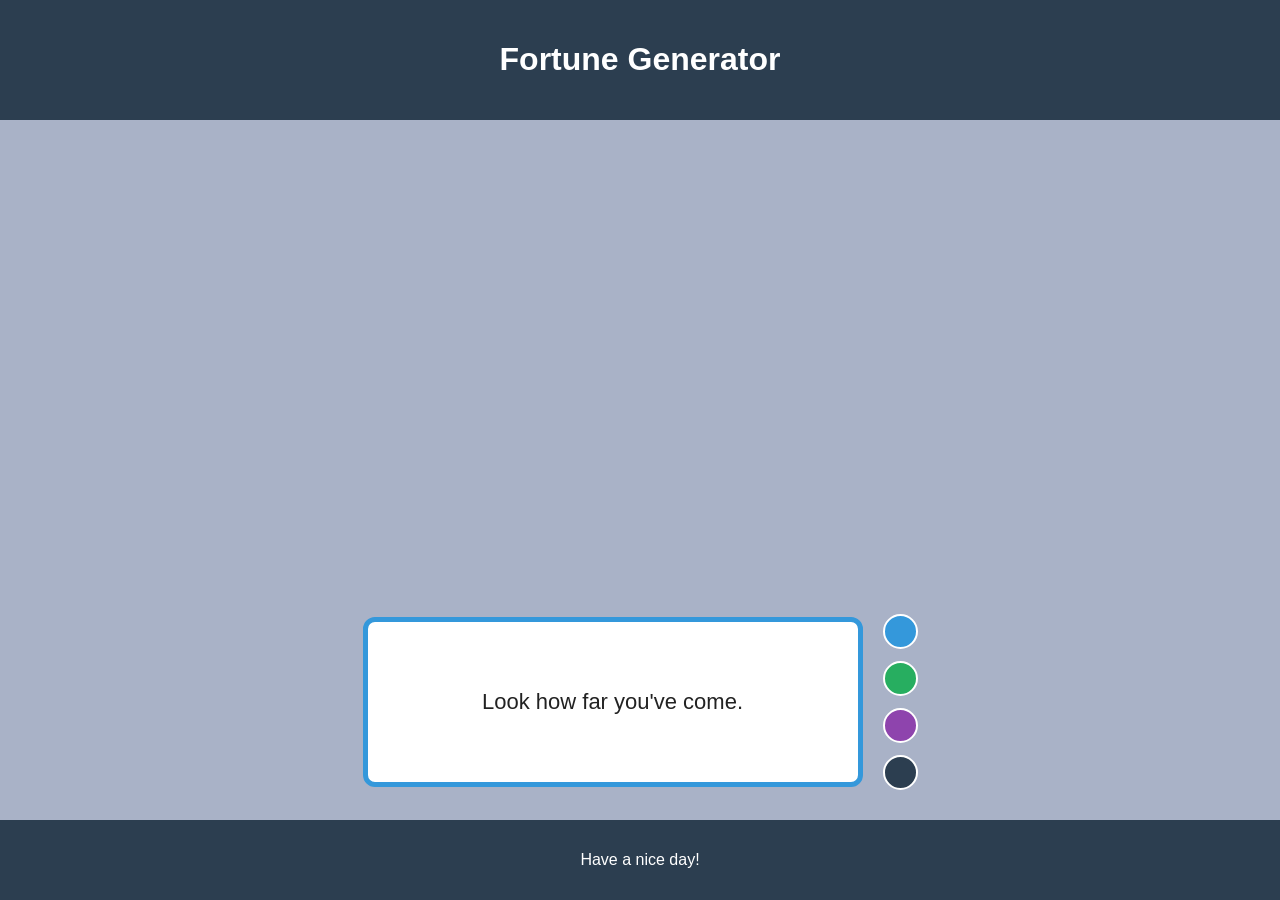
==== fortune.html @ 007f13f8 "Add files via upload" ====
<!DOCTYPE html>
<html lang="en">
<head>
    <meta charset="UTF-8">
    <meta name="viewport" content="width=device-width, initial-scale=1.0">
    <title>Fortune Generator</title>

    <link rel="stylesheet" href="fortune.css">
</head>

<body>

<header>
    <h1>Fortune Generator</h1>
</header>

<main>

    <div class="fortune-container">

        <div id="fortuneBox">
            Loading your fortune...
        </div>

        <div class="buttons">

			<button class="blue" onclick="themeBlue()" title="Blue Theme"></button>

			<button class="green" onclick="themeGreen()" title="Green Theme"></button>

			<button class="purple" onclick="themePurple()" title="Purple Theme"></button>

			<button class="dark" onclick="themeDark()" title="Dark Theme"></button>

		</div>

    </div>

</main>

<footer>
    <p>Have a nice day!</p>
</footer>

<script>

<!-- Arrays of Fortune message. Source- https://fortuneandframe.com/apps/fortunes/ff-originals -->

const fortunes = [

"Don’t hold onto things that require a tight grip.",

"Look how far you've come.",

"There are things in life that you can't control, and aren't supposed to.",

"Putting yourself fully into what you do is a form of love.",

"Do what you love. The rest will fall into place.",

"Follow your heart. See what turns up.",

"Speak good things about yourself into existence.",

"Stop saying yes to things you don't want to do. ",

"The only person who has to believe in you is you.",

"Let go and let the universe do its thing."

];

<!-- Generates a number randomly and selects one of the 10 fortunes from the options -->

window.onload = function(){

    const random = Math.floor(Math.random()*fortunes.length);

    document.getElementById("fortuneBox").innerHTML = fortunes[random];

}

<!-- Different presets for the box in which the fortune is shown -->

const box = document.getElementById("fortuneBox");

function themeBlue(){

    box.style.color = "#ffffff";
    box.style.background = "#3498db";
    box.style.borderColor = "#1f4e79";
    box.style.fontSize = "22px";
    box.style.fontFamily = "Arial";

}

function themeGreen(){

    box.style.color = "#ffffff";
    box.style.background = "#27ae60";
    box.style.borderColor = "#145a32";
    box.style.fontSize = "24px";
    box.style.fontFamily = "Lucida Console";

}

function themePurple(){

    box.style.color = "#ffffff";
    box.style.background = "#8e44ad";
    box.style.borderColor = "#4a235a";
    box.style.fontSize = "23px";
    box.style.fontFamily = "Georgia";

}

function themeDark(){

    box.style.color = "#f1f1f1";
    box.style.background = "#2c3e50";
    box.style.borderColor = "#95a5a6";
    box.style.fontSize = "21px";
    box.style.fontFamily = "Comic Sans MS";

}

</script>

</body>
</html>
---- fortune.css ----
body{

    margin:0;
    font-family:Arial, sans-serif;
    background:#a9b2c7;

    display:flex;
    flex-direction:column;
    min-height:100vh;

}

header{

    background:#2c3e50;
    color:white;
    text-align:center;
    padding:20px;

}

main{

    flex:1;

    display:flex;
    justify-content:center;
    align-items:flex-end;

}

.fortune-container{

    display:flex;
    align-items:center;
    gap:20px;
    margin-bottom:30px;

}

#fortuneBox{

    width:450px;
    min-height:120px;

    background:white;
    color:#222;

    border:5px solid #3498db;
    border-radius:12px;

    display:flex;
    justify-content:center;
    align-items:center;

    text-align:center;

    padding:20px;

    font-size:22px;
    font-family:Arial;

    transition:.4s;

}

.buttons{

    display:flex;
    flex-direction:column;
    gap:12px;

}

.buttons button{

    width:35px;
    height:35px;

    border:2px solid white;
    border-radius:50%;

    cursor:pointer;

    transition:.3s;

}

.buttons button:hover{

    transform:scale(1.15);
    border-color:black;

}

.blue{

    background:#3498db;

}

.green{

    background:#27ae60;

}

.purple{

    background:#8e44ad;

}

.dark{

    background:#2c3e50;

}

button{

    width:120px;
    padding:10px;

    border:none;
    border-radius:6px;

    background:#3498db;
    color:white;

    cursor:pointer;

    font-weight:bold;

}

button:hover{

    background:#2ecc71;

}

footer{

    background:#2c3e50;
    color:white;
    text-align:center;
    padding:15px;

}
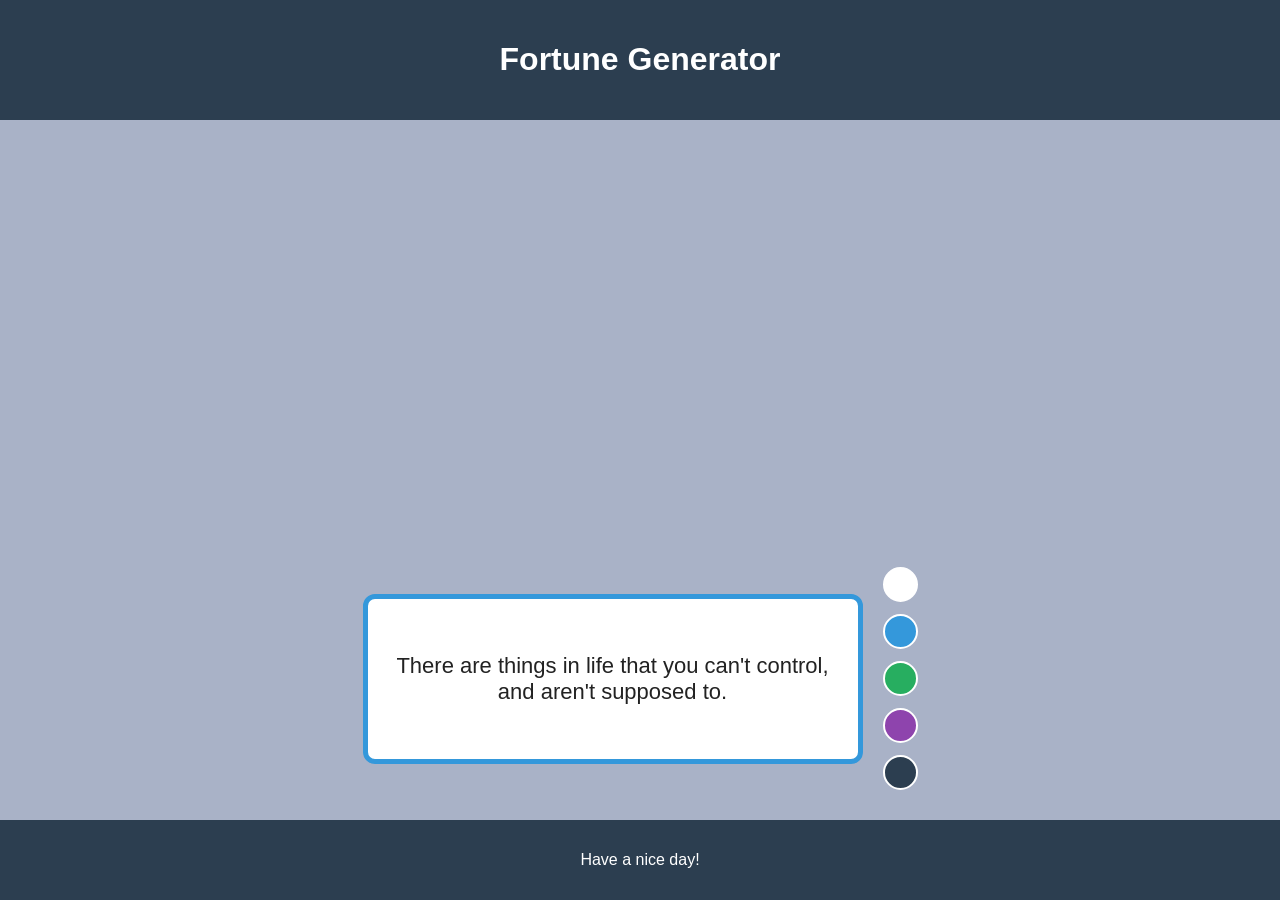
==== commit 97b0f2c0: "Add files via upload Updates from the viva" ====
--- a/fortune.html
+++ b/fortune.html
@@ -23,6 +23,8 @@
         </div>
 
         <div class="buttons">
+
+			<button class="red" onclick="themeReset()" title="Reset"></button>
 
 			<button class="blue" onclick="themeBlue()" title="Blue Theme"></button>
 
@@ -84,6 +86,16 @@
 
 const box = document.getElementById("fortuneBox");
 
+function themeReset(){
+
+    box.style.color = "#000000";
+    box.style.background = "white";
+    box.style.borderColor = "#3498db";
+    box.style.fontSize = "22px";
+    box.style.fontFamily = "Arial";
+
+}
+
 function themeBlue(){
 
     box.style.color = "#ffffff";
--- a/fortune.css
+++ b/fortune.css
@@ -93,6 +93,12 @@
 
 }
 
+.red{
+
+    background:white;
+
+}
+
 .blue{
 
     background:#3498db;
